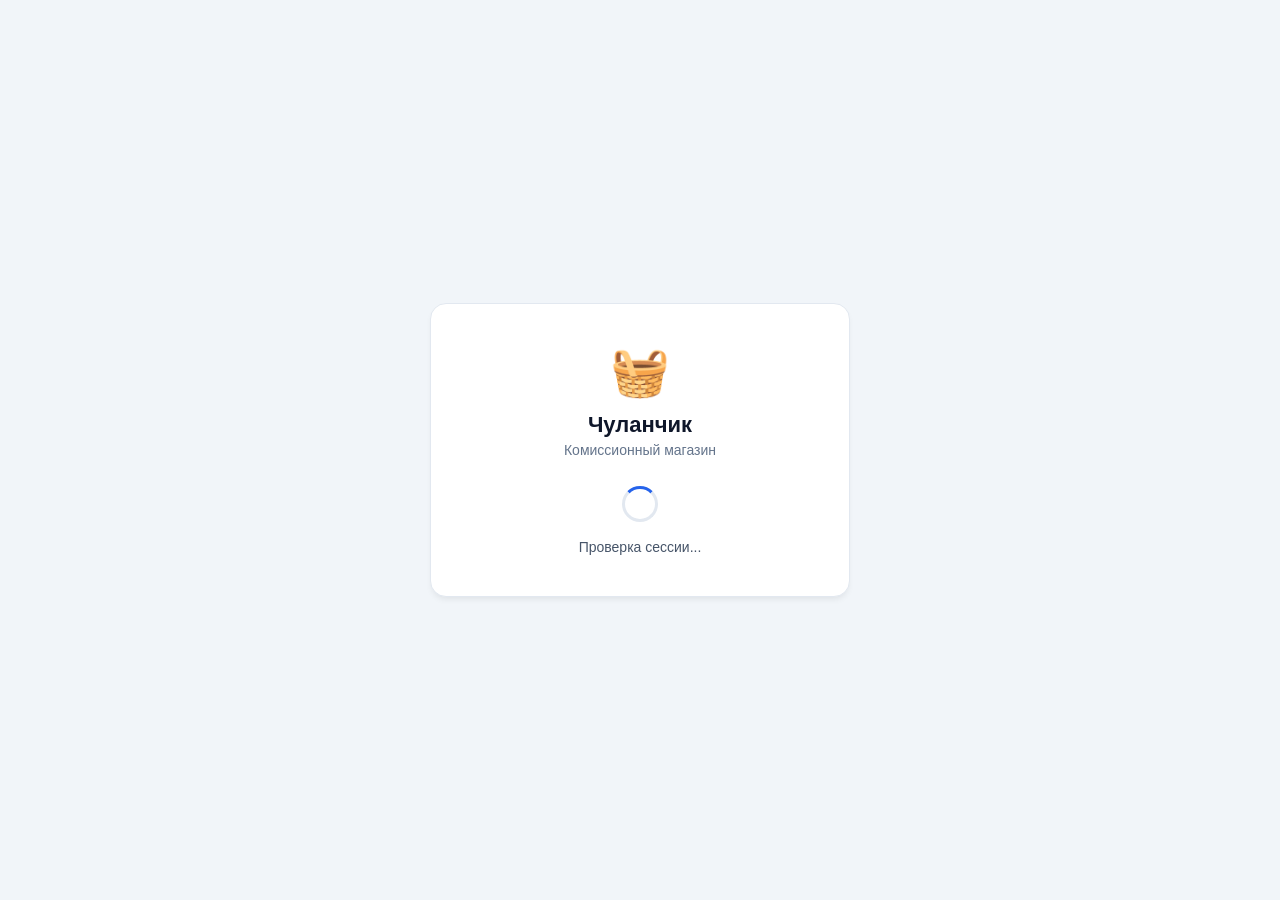
==== index.html @ 587a79b1 "Create index.html" ====
<!-- ============================================================ -->
<!-- index.html -->
<!-- ============================================================ -->

<!DOCTYPE html>
<html lang="ru">
<head>
    <meta charset="UTF-8">
    <meta name="viewport" content="width=device-width, initial-scale=1.0">
    <title>Чуланчик</title>

    <base href="/second-hand-crm/">

    <!-- PWA -->
    <link rel="manifest" href="manifest.json">
    <meta name="theme-color" content="#0f172a">
    <meta name="apple-mobile-web-app-capable" content="yes">
    <meta name="apple-mobile-web-app-status-bar-style" content="black-translucent">
    <link rel="apple-touch-icon" href="icons/icon-192.png">

    <style>
        *, *::before, *::after { box-sizing: border-box; margin: 0; padding: 0; }

        body {
            font-family: 'Inter', -apple-system, BlinkMacSystemFont, 'Segoe UI', Roboto, sans-serif;
            background: #f1f5f9;
            height: 100vh;
            display: flex;
            align-items: center;
            justify-content: center;
        }

        .splash {
            text-align: center;
            padding: 40px;
            background: white;
            border-radius: 16px;
            box-shadow: 0 4px 6px -2px rgba(0,0,0,0.08);
            max-width: 420px;
            width: 90%;
            border: 1px solid #e2e8f0;
        }

        .splash-logo { font-size: 48px; margin-bottom: 12px; }

        .splash h1 {
            font-size: 22px;
            font-weight: 600;
            color: #0f172a;
            margin-bottom: 4px;
        }

        .splash p {
            font-size: 14px;
            color: #64748b;
            margin-bottom: 28px;
        }

        .spinner {
            width: 36px;
            height: 36px;
            border: 3px solid #e2e8f0;
            border-top-color: #2563eb;
            border-radius: 50%;
            animation: spin 0.7s linear infinite;
            margin: 0 auto 16px;
        }

        @keyframes spin { to { transform: rotate(360deg); } }

        .error-block {
            display: none;
            margin-top: 20px;
            padding: 14px;
            background: #fef2f2;
            border-radius: 8px;
            border-left: 3px solid #dc2626;
            text-align: left;
            font-size: 13px;
            color: #991b1b;
        }

        .error-block.show { display: block; }

        .error-block a {
            display: inline-block;
            margin-top: 10px;
            padding: 6px 14px;
            background: #2563eb;
            color: white;
            border-radius: 6px;
            text-decoration: none;
            font-size: 13px;
        }
    </style>
</head>
<body>
    <div class="splash">
        <div class="splash-logo">🧺</div>
        <h1>Чуланчик</h1>
        <p>Комиссионный магазин</p>

        <div id="loader">
            <div class="spinner"></div>
            <span style="font-size:14px;color:#475569;">Проверка сессии...</span>
        </div>

        <div class="error-block" id="errorBlock">
            <div id="errorText">Не удалось подключиться к серверу</div>
            <a href="pages/login.html">Перейти ко входу</a>
        </div>
    </div>

    <script type="module">
        import { initAuth } from './core/auth.js';

        async function main() {
            try {
                const user = await initAuth();

                if (user) {
                    window.location.href = 'pages/inventory.html';
                } else {
                    window.location.href = 'pages/login.html';
                }
            } catch (err) {
                console.error('[Index] error:', err);
                document.getElementById('loader').style.display = 'none';
                document.getElementById('errorBlock').classList.add('show');
                document.getElementById('errorText').textContent =
                    'Не удалось подключиться к серверу. Проверьте интернет.';
            }
        }

        main();

        // Таймаут 10 секунд
        setTimeout(() => {
            const loader = document.getElementById('loader');
            if (loader.style.display !== 'none') {
                loader.style.display = 'none';
                document.getElementById('errorBlock').classList.add('show');
            }
        }, 10000);

        // PWA
        if ('serviceWorker' in navigator) {
            navigator.serviceWorker.register('/second-hand-crm/sw.js', { scope: '/second-hand-crm/' })
                .catch(() => {});
        }
    </script>
</body>
</html>
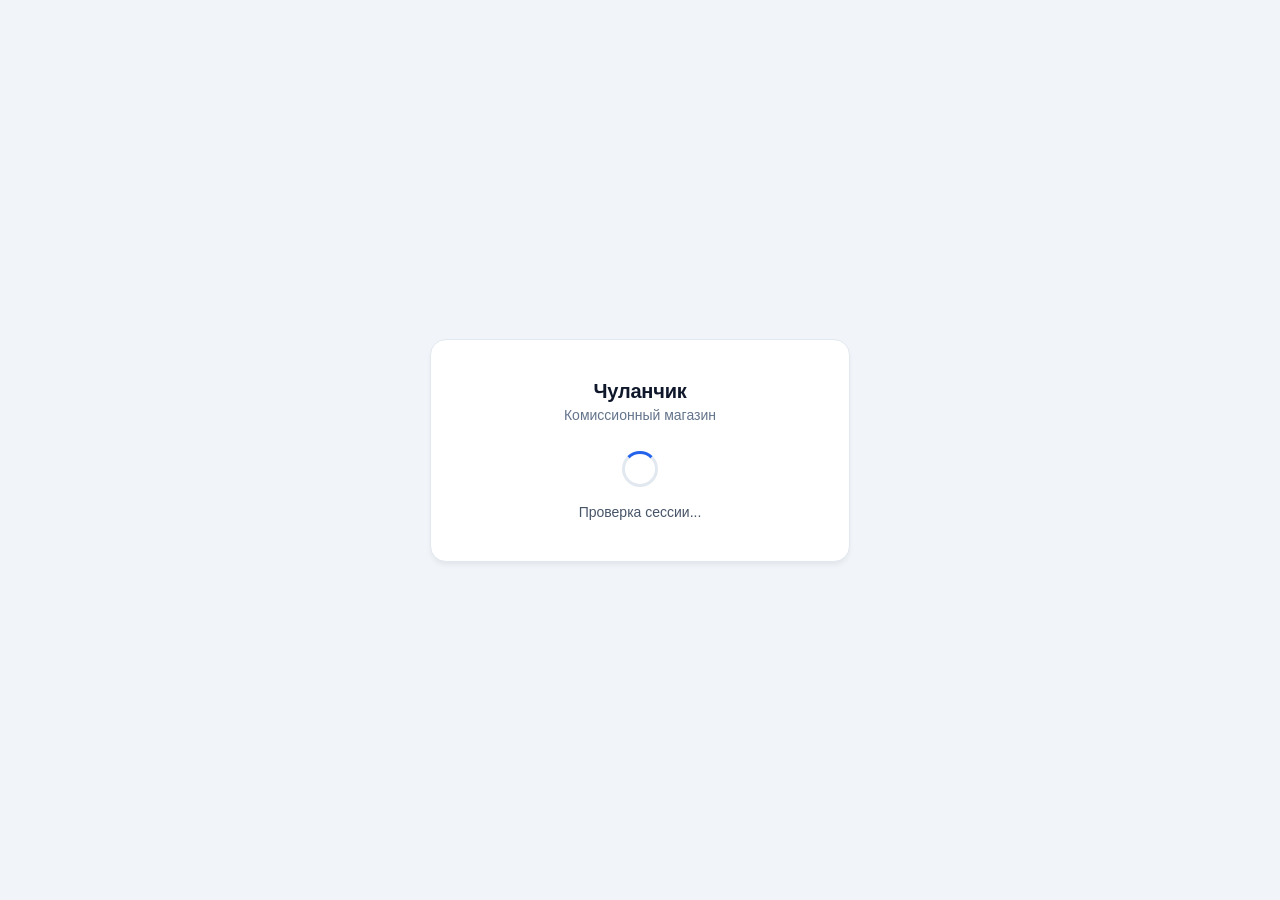
==== commit 734da894: "Update index.html" ====
--- a/index.html
+++ b/index.html
@@ -6,11 +6,11 @@
 <html lang="ru">
 <head>
     <meta charset="UTF-8">
-    <meta name="viewport" content="width=device-width, initial-scale=1.0">
+    <meta name="viewport" content="width=device-width, initial-scale=1.0, maximum-scale=1.0, user-scalable=no">
     <title>Чуланчик</title>
 
-    <base href="/second-hand-crm/">
-
+    <base href="/Chulanchik/">
+    
     <!-- PWA -->
     <link rel="manifest" href="manifest.json">
     <meta name="theme-color" content="#0f172a">
@@ -21,13 +21,24 @@
     <style>
         *, *::before, *::after { box-sizing: border-box; margin: 0; padding: 0; }
 
+        html {
+            height: 100%;
+            overflow: hidden;
+            -webkit-overflow-scrolling: auto;
+            overscroll-behavior: none;
+        }
+
         body {
             font-family: 'Inter', -apple-system, BlinkMacSystemFont, 'Segoe UI', Roboto, sans-serif;
             background: #f1f5f9;
-            height: 100vh;
+            height: 100%;
+            overflow: hidden;
             display: flex;
             align-items: center;
             justify-content: center;
+            overscroll-behavior: none;
+            -webkit-overflow-scrolling: auto;
+            touch-action: manipulation;
         }
 
         .splash {
@@ -41,16 +52,15 @@
             border: 1px solid #e2e8f0;
         }
 
-        .splash-logo { font-size: 48px; margin-bottom: 12px; }
-
-        .splash h1 {
-            font-size: 22px;
-            font-weight: 600;
+        .splash-brand {
+            font-size: 20px;
+            font-weight: 700;
             color: #0f172a;
+            letter-spacing: -0.01em;
             margin-bottom: 4px;
         }
 
-        .splash p {
+        .splash-subtitle {
             font-size: 14px;
             color: #64748b;
             margin-bottom: 28px;
@@ -96,9 +106,8 @@
 </head>
 <body>
     <div class="splash">
-        <div class="splash-logo">🧺</div>
-        <h1>Чуланчик</h1>
-        <p>Комиссионный магазин</p>
+        <div class="splash-brand">Чуланчик</div>
+        <div class="splash-subtitle">Комиссионный магазин</div>
 
         <div id="loader">
             <div class="spinner"></div>
@@ -145,7 +154,7 @@
 
         // PWA
         if ('serviceWorker' in navigator) {
-            navigator.serviceWorker.register('/second-hand-crm/sw.js', { scope: '/second-hand-crm/' })
+            navigator.serviceWorker.register('/Chulanchik/sw.js', { scope: '/Chulanchik/' })
                 .catch(() => {});
         }
     </script>
